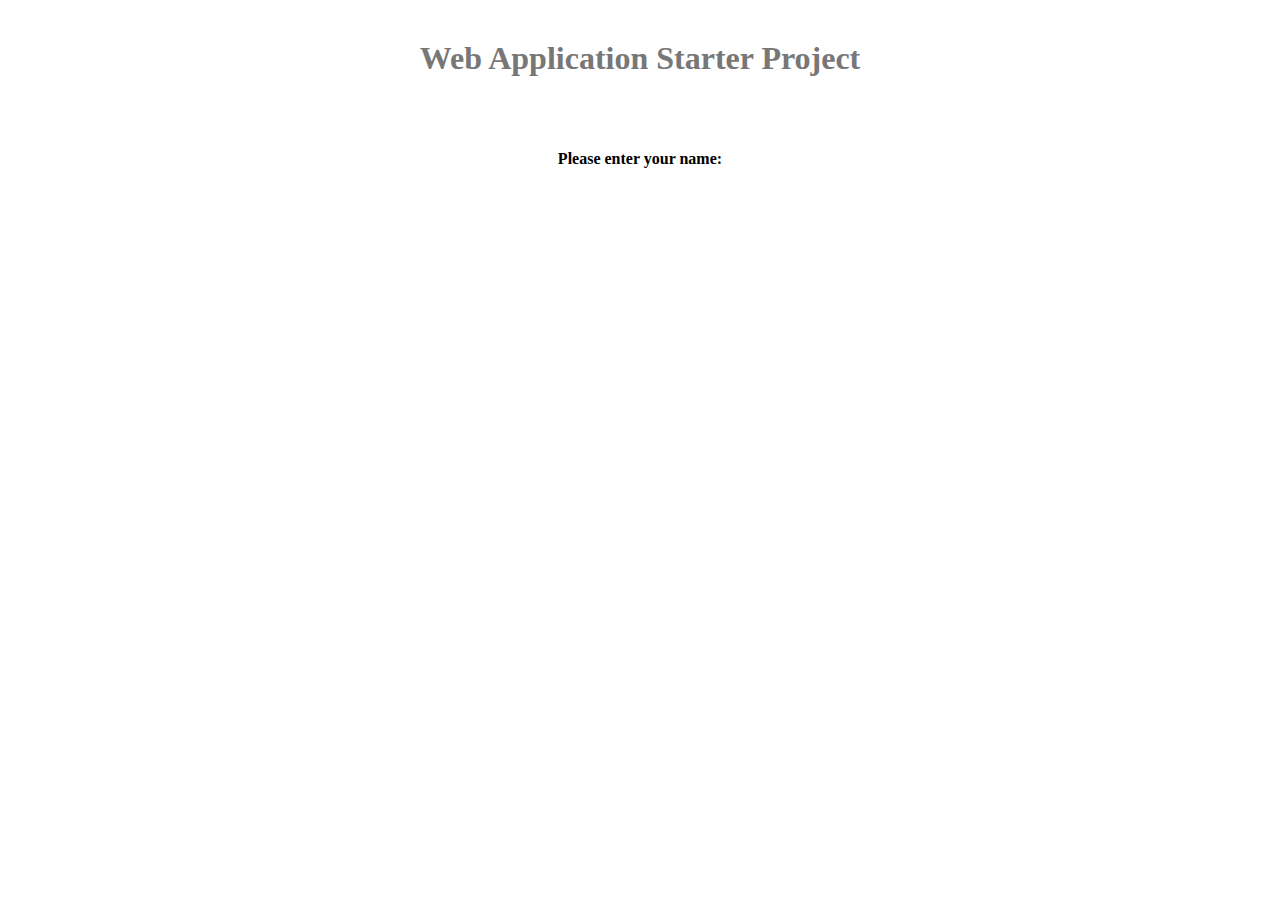
==== trunk/war/Durak_game.html @ 6f36f4fa "initial files" ====
<!doctype html>
<!-- The DOCTYPE declaration above will set the     -->
<!-- browser's rendering engine into                -->
<!-- "Standards Mode". Replacing this declaration   -->
<!-- with a "Quirks Mode" doctype is not supported. -->

<html>
  <head>
    <meta http-equiv="content-type" content="text/html; charset=UTF-8">

    <!--                                                               -->
    <!-- Consider inlining CSS to reduce the number of requested files -->
    <!--                                                               -->
    <link type="text/css" rel="stylesheet" href="Durak_game.css">

    <!--                                           -->
    <!-- Any title is fine                         -->
    <!--                                           -->
    <title>Web Application Starter Project</title>
    
    <!--                                           -->
    <!-- This script loads your compiled module.   -->
    <!-- If you add any GWT meta tags, they must   -->
    <!-- be added before this line.                -->
    <!--                                           -->
    <script type="text/javascript" language="javascript" src="durak_game/durak_game.nocache.js"></script>
  </head>

  <!--                                           -->
  <!-- The body can have arbitrary html, or      -->
  <!-- you can leave the body empty if you want  -->
  <!-- to create a completely dynamic UI.        -->
  <!--                                           -->
  <body>

    <!-- OPTIONAL: include this if you want history support -->
    <iframe src="javascript:''" id="__gwt_historyFrame" tabIndex='-1' style="position:absolute;width:0;height:0;border:0"></iframe>
    
    <!-- RECOMMENDED if your web app will not function without JavaScript enabled -->
    <noscript>
      <div style="width: 22em; position: absolute; left: 50%; margin-left: -11em; color: red; background-color: white; border: 1px solid red; padding: 4px; font-family: sans-serif">
        Your web browser must have JavaScript enabled
        in order for this application to display correctly.
      </div>
    </noscript>

    <h1>Web Application Starter Project</h1>

    <table align="center">
      <tr>
        <td colspan="2" style="font-weight:bold;">Please enter your name:</td>        
      </tr>
      <tr>
        <td id="nameFieldContainer"></td>
        <td id="sendButtonContainer"></td>
      </tr>
      <tr>
        <td colspan="2" style="color:red;" id="errorLabelContainer"></td>
      </tr>
    </table>
  </body>
</html>
---- trunk/war/Durak_game.css ----
/** Add css rules here for your application. */


/** Example rules used by the template application (remove for your app) */
h1 {
  font-size: 2em;
  font-weight: bold;
  color: #777777;
  margin: 40px 0px 70px;
  text-align: center;
}

.sendButton {
  display: block;
  font-size: 16pt;
}

/** Most GWT widgets already have a style name defined */
.gwt-DialogBox {
  width: 400px;
}

.dialogVPanel {
  margin: 5px;
}

.serverResponseLabelError {
  color: red;
}

/** Set ids using widget.getElement().setId("idOfElement") */
#closeButton {
  margin: 15px 6px 6px;
}
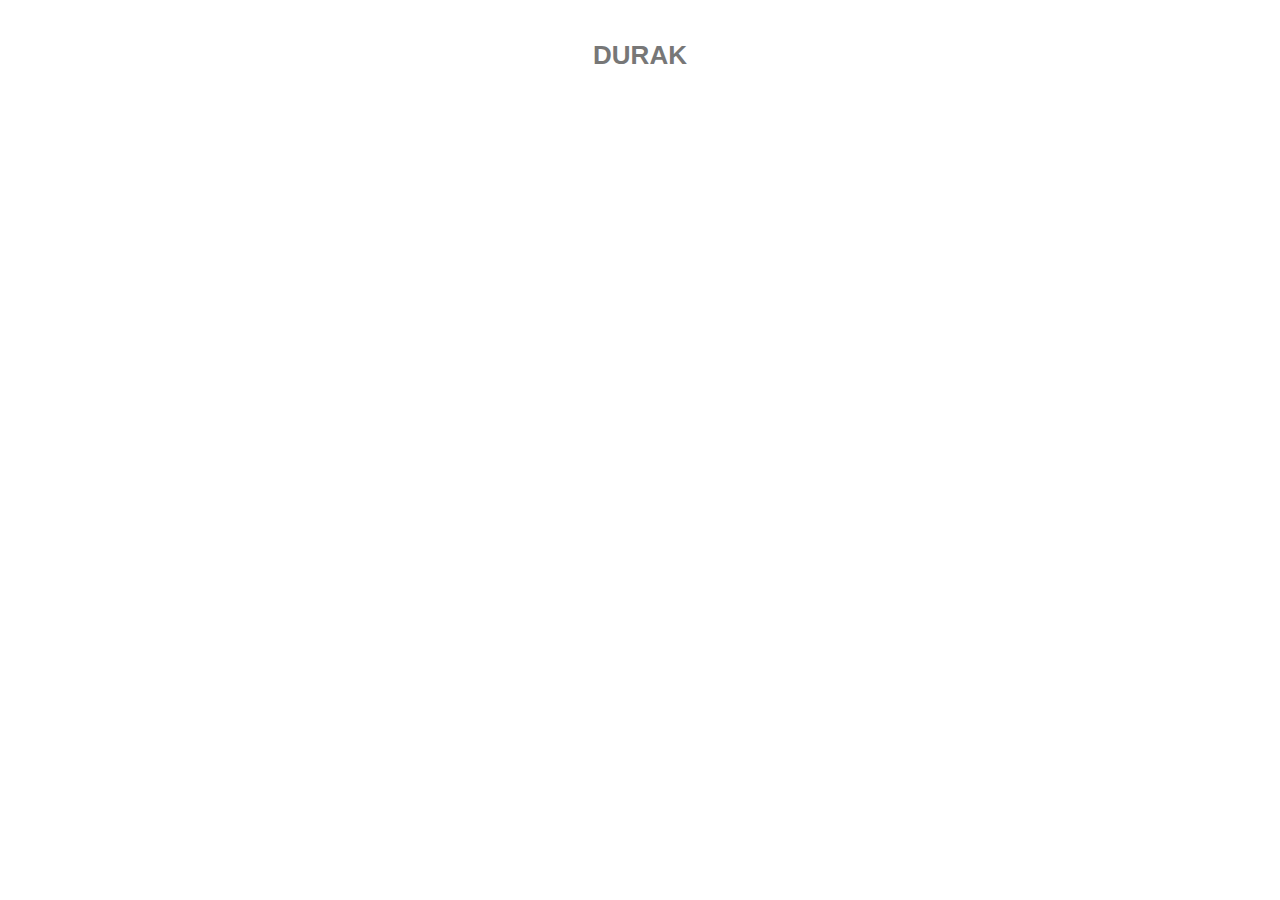
==== commit a9c1e549: "first appengine version" ====
--- a/trunk/war/Durak_game.html
+++ b/trunk/war/Durak_game.html
@@ -44,19 +44,7 @@
       </div>
     </noscript>
 
-    <h1>Web Application Starter Project</h1>
-
-    <table align="center">
-      <tr>
-        <td colspan="2" style="font-weight:bold;">Please enter your name:</td>        
-      </tr>
-      <tr>
-        <td id="nameFieldContainer"></td>
-        <td id="sendButtonContainer"></td>
-      </tr>
-      <tr>
-        <td colspan="2" style="color:red;" id="errorLabelContainer"></td>
-      </tr>
-    </table>
+    <h1>DURAK</h1>
+    <div id="rootItem"></div>
   </body>
 </html>
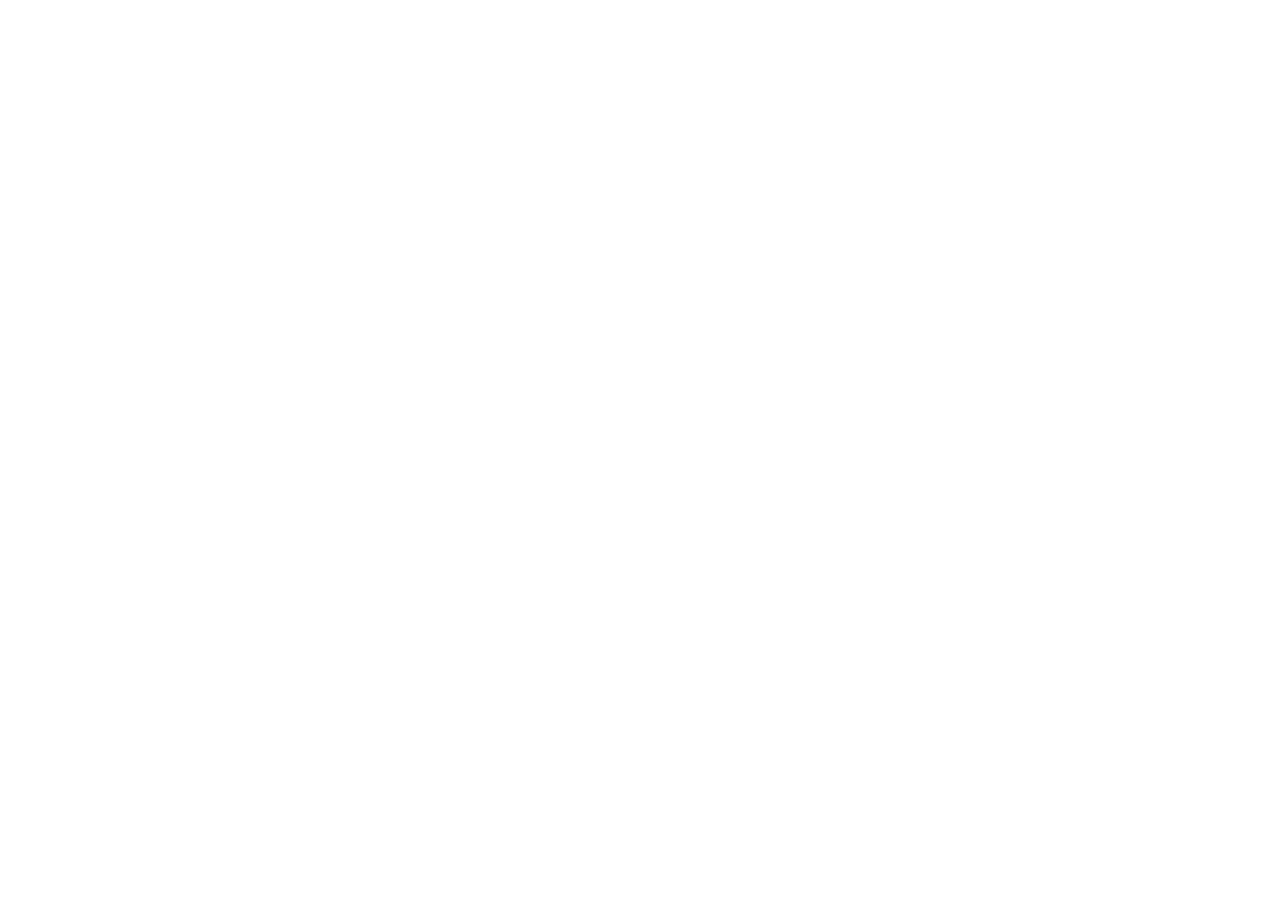
==== commit b6036b98: "some exception happend - not working stockwatcher and durak together" ====
--- a/trunk/war/Durak_game.html
+++ b/trunk/war/Durak_game.html
@@ -44,7 +44,8 @@
       </div>
     </noscript>
 
-    <h1>DURAK</h1>
+    
+    <div id="loginItem"></div>
     <div id="rootItem"></div>
   </body>
 </html>
--- a/trunk/war/Durak_game.css
+++ b/trunk/war/Durak_game.css
@@ -32,3 +32,50 @@
 #closeButton {
   margin: 15px 6px 6px;
 }
+/* stock list header row */
+.watchListHeader {
+  background-color: #2062B8;
+  color: white;
+  font-style: italic;
+}
+
+/* stock list flex table */
+.watchList {
+  border: 1px solid silver;
+  padding: 2px;
+  margin-bottom:6px;
+}
+
+/* stock list Price and Change fields */
+.watchListNumericColumn {
+  text-align: right;
+  width:8em;
+}
+
+/* stock list Remove column */
+.watchListRemoveColumn {
+  text-align: center;
+}
+
+/* Add Stock panel */
+.addPanel {
+  margin: 10px 0px 15px 0px;
+}
+
+/* stock list, the Remove button */
+.gwt-Button-remove {
+  width: 50px;
+}
+
+/* Dynamic color changes for the Change field */
+.noChange {
+  color: black;
+}
+
+.positiveChange {
+  color: green;
+}
+
+.negativeChange {
+  color: red;
+}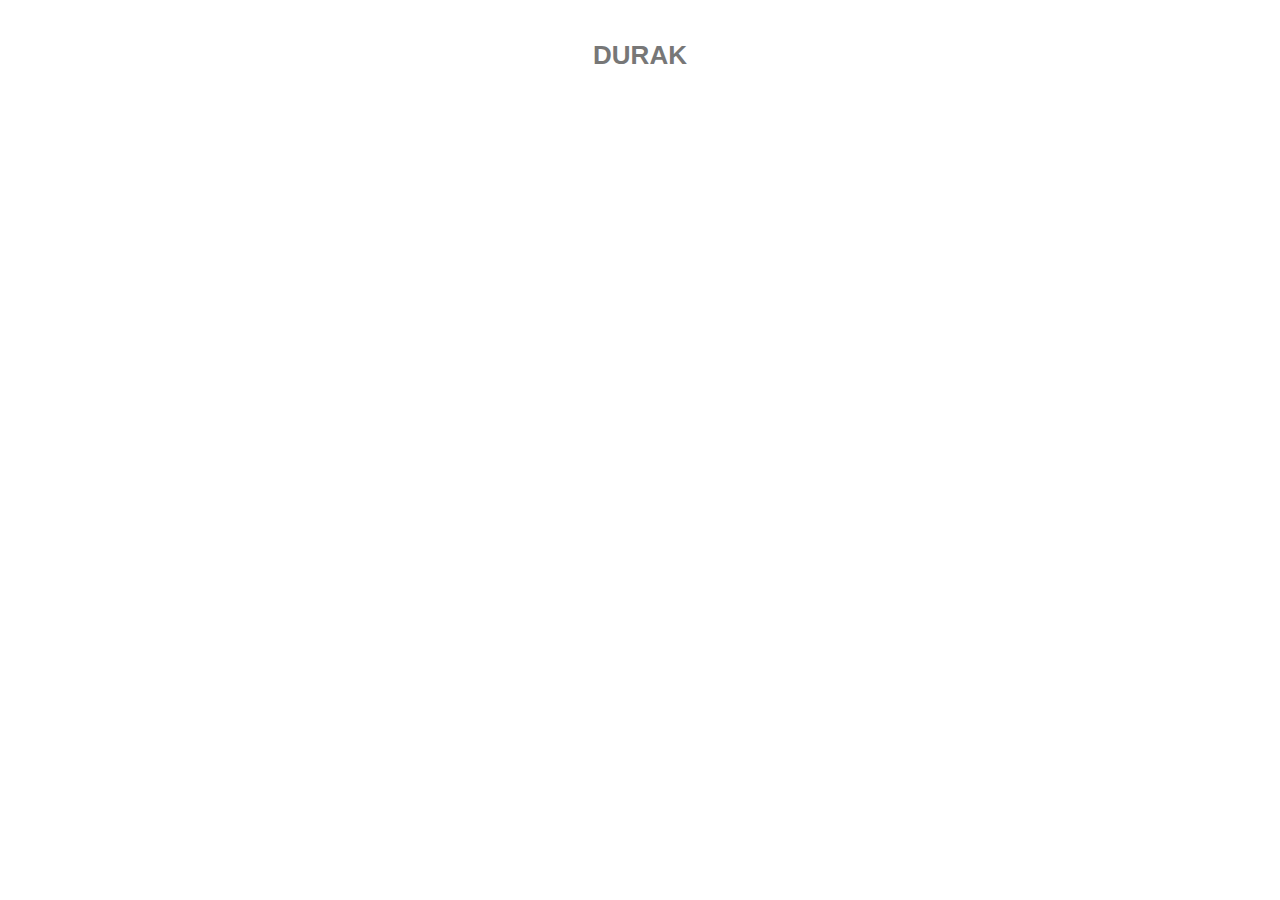
==== commit 54ac5b7b: "REVERTED to revision 60" ====
--- a/trunk/war/Durak_game.html
+++ b/trunk/war/Durak_game.html
@@ -44,7 +44,7 @@
       </div>
     </noscript>
 
-    
+    <h1>DURAK</h1>
     <div id="loginItem"></div>
     <div id="rootItem"></div>
   </body>
--- a/trunk/war/Durak_game.css
+++ b/trunk/war/Durak_game.css
@@ -32,50 +32,3 @@
 #closeButton {
   margin: 15px 6px 6px;
 }
-/* stock list header row */
-.watchListHeader {
-  background-color: #2062B8;
-  color: white;
-  font-style: italic;
-}
-
-/* stock list flex table */
-.watchList {
-  border: 1px solid silver;
-  padding: 2px;
-  margin-bottom:6px;
-}
-
-/* stock list Price and Change fields */
-.watchListNumericColumn {
-  text-align: right;
-  width:8em;
-}
-
-/* stock list Remove column */
-.watchListRemoveColumn {
-  text-align: center;
-}
-
-/* Add Stock panel */
-.addPanel {
-  margin: 10px 0px 15px 0px;
-}
-
-/* stock list, the Remove button */
-.gwt-Button-remove {
-  width: 50px;
-}
-
-/* Dynamic color changes for the Change field */
-.noChange {
-  color: black;
-}
-
-.positiveChange {
-  color: green;
-}
-
-.negativeChange {
-  color: red;
-}